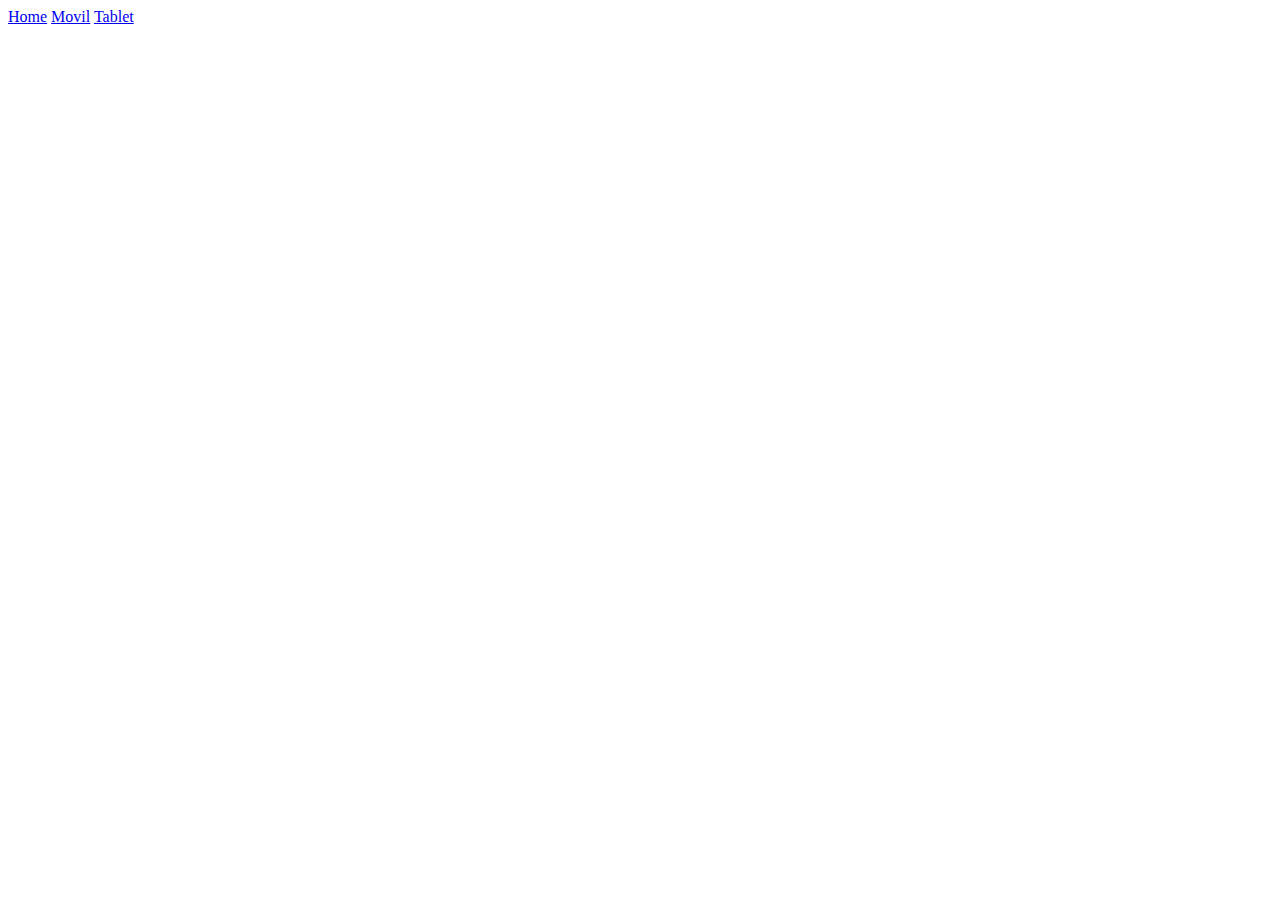
==== flex.html @ 35fc2f72 "comit 1" ====
<!DOCTYPE html>
<html lang="en">
<head>
    <meta charset="UTF-8">
    <meta name="viewport" content="width=device-width, initial-scale=1.0">
    <title>Document</title>
</head>
<body>

    <header>
        <nav class="nav">

<a href="index.html">Home</a>
<a href="flex.html">Movil</a>
<a href="gird.html">Tablet</a>

        </nav>
    </header>
    
</body>
</html>
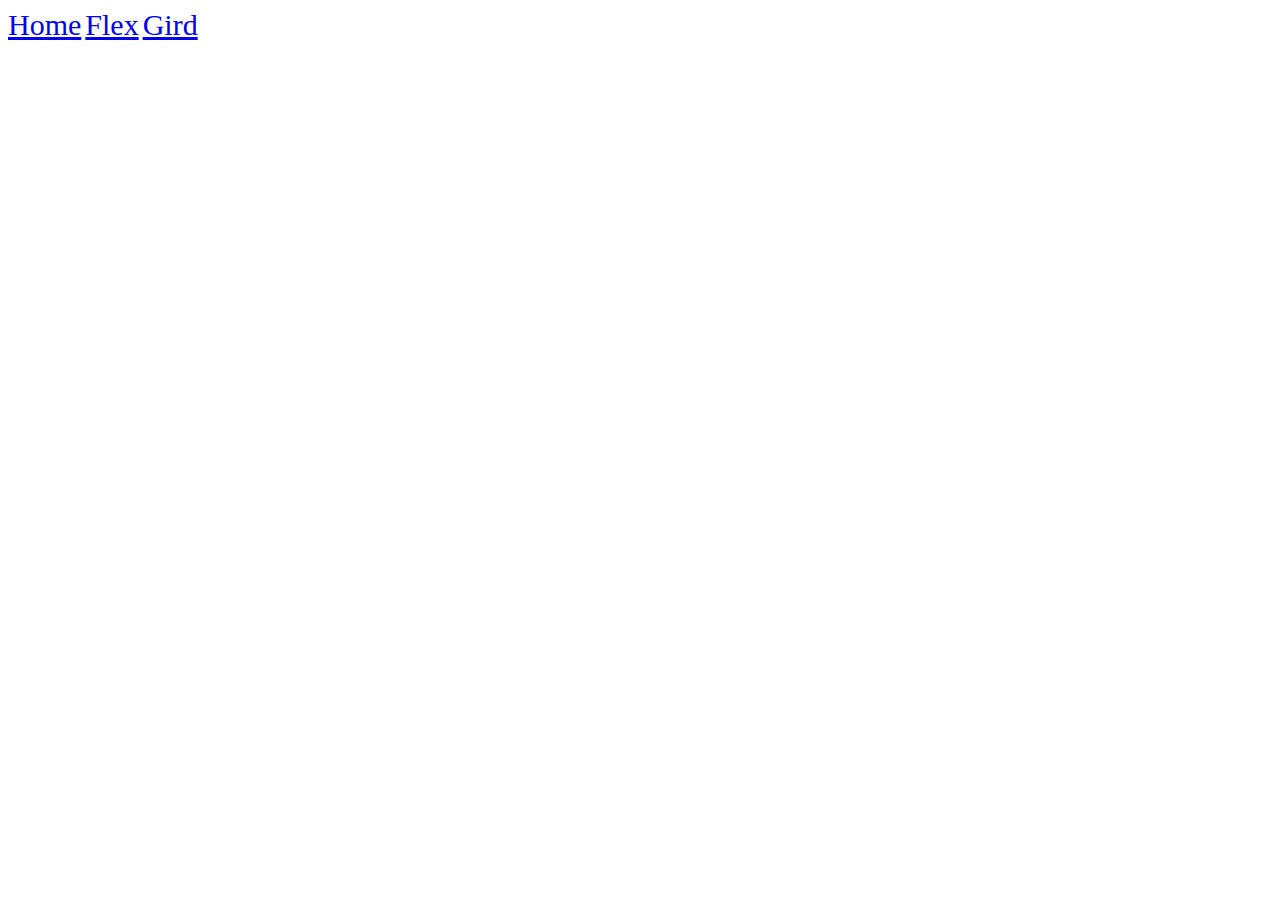
==== commit e021c24c: "committtt" ====
--- a/flex.html
+++ b/flex.html
@@ -4,18 +4,52 @@
     <meta charset="UTF-8">
     <meta name="viewport" content="width=device-width, initial-scale=1.0">
     <title>Document</title>
+    <link rel="stylesheet" href="main.css">
+    <link rel="stylesheet"  href="medias/mobile.css">
+    <link rel="stylesheet" href="medias/tablet.css">
+    <link rel="stylesheet" href="medias/escritorio.css">
 </head>
-<body>
-
+<body> 
     <header>
-        <nav class="nav">
-
-<a href="index.html">Home</a>
-<a href="flex.html">Movil</a>
-<a href="gird.html">Tablet</a>
-
+        <nav class="navv">
+          
+                <a style="font-size: 30px;" href="index.html">Home</a>
+             
+                <a style="font-size: 30px;" href="flex.html">Flex</a>
+         
+                <a style="font-size: 30px;" href="gird.html">Gird</a>
+            
         </nav>
     </header>
+   <main class="padre_seudo">
+    <div id="pa_se">
+        
+       <img id="seudo" src="img/ave                           1.jpg" alt="">
     
+    
+       <img id="seudo" src="img/ave                           2.jpg" alt="">
+    
+       <img id="seudo" src="img/ave                           3.jpg" alt="">
+   
+       <img id="seudo" src="img/ave                           4.jpg" alt="">
+   
+       <img id="seudo" src="img/ave                           5.jpg" alt="">
+    
+       <img id="seudo" src="img/ave                           6.jpg" alt="">
+   
+       <img id="seudo" src="img/ave                           7.jpg" alt="">
+   
+       <img id="seudo" src="img/ave                           8.jpg" alt="">
+      
+       <img id="seudo" src="img/ave                           9.jpg" alt="">
+   
+       <img id="seudo" src="img/ave                           10.jpg" alt="">
+ 
+       <img id="seudo" src="img/ave                           11.jpg" alt="">
+    
+       <img id="seudo" src="img/ave                           12.jpg" alt="">
+    </div>
+  </main>
+ 
 </body>
 </html>